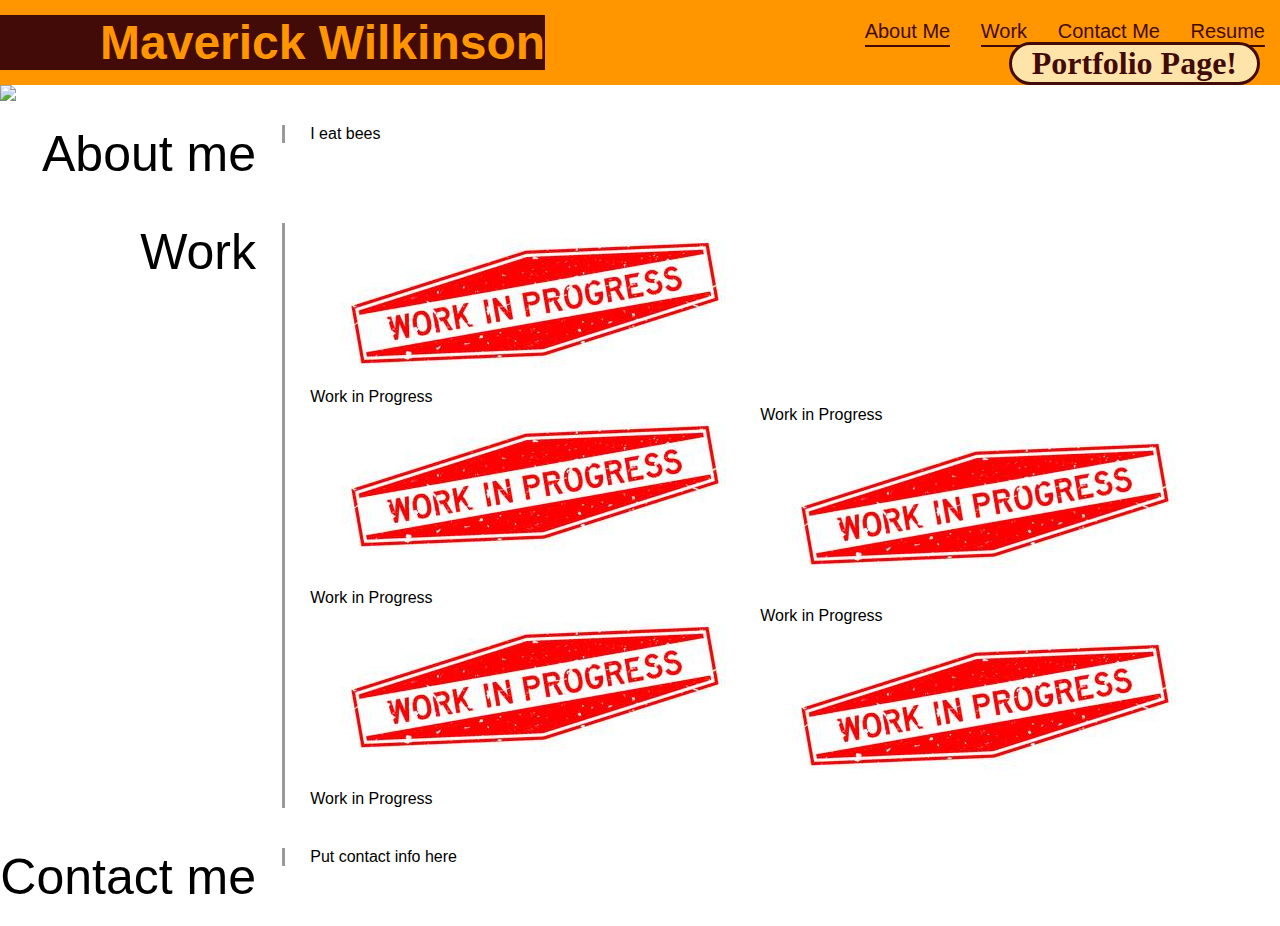
==== My_Portfolio/index.html @ 470791c2 "bfwhjkfnldmkjfnkrmlkmq;fekwjihvjw rnqk" ====
<!DOCTYPE html>
<html lang="en">
<head>
    <meta charset="UTF-8">
    <meta name="viewport" content="width=device-width, initial-scale=1.0">
    <link rel="stylesheet" href="./style.css">
    <title>Week Two Portfolio Assignment</title>
</head>
<body>
    <div class="header">
        <h1>Maverick Wilkinson</h1>
        <div>
            <ul>
                <li>
                    <a>About Me</a>
                </li>
                <li>
                    <a>Work</a>
                </li>
                <li>
                    <a>Contact Me</a>
                </li>
                <li>
                    <a>Resume</a>
                </li>
            </ul>
        </div>
    </div>
    <div class="image">
        <img src="Assets/Bees.png" id="bees">
        <h1 id="cool-subtitle">Portfolio Page!</h1>
    </div>
<div class="leftbox">
    About me
</div>
<div class="rightbox">
    <p>I eat bees</p> 
</div>
<div class="leftbox">
    Work
</div>

<div class="rightbox">

<div class = "rightbox2"><img src="Assets/WIP.jpg" alt="Work In Progress Image"> </div>
<div>Work in Progress</div>

    <div class = "leftbox3"> <img src="Assets/WIP.jpg" alt="Work In Progress Image">  </div>
    <div>Work in Progress</div>

    <div class = "rightbox3"> <img src="Assets/WIP.jpg" alt="Work In Progress Image">  </div>
    <div>Work in Progress</div>

    <div class = "leftbox3"> <img src="Assets/WIP.jpg" alt="Work In Progress Image">  </div>
    <div>Work in Progress</div>

    <div class = "rightbox3"> <img src="Assets/WIP.jpg" alt="Work In Progress Image">  </div>
    <div>Work in Progress</div>
    </div> 
</div>

<div class=leftbox>
    Contact me
</div>
<div class=rightbox>
    <p>Put contact info here</p>
</div>

</body>
</html>
---- My_Portfolio/style.css ----
*{
    box-sizing: border-box;
    padding: 0;
    margin: 0;
}

.header {
    font-family: 'Trebuchet MS', 'Lucida Sans Unicode', 'Lucida Grande', 'Lucida Sans', Arial, sans-serif;
    background-color: #FF9600;
    color: #FF9600;
    float: left;
    width: 100%;
    padding-top: 15px;
    padding-right: 15px;
    padding-bottom: 15px;
}
.header h1 {
    display: inline-block;
    font-size: 48px;
    background-color: #420B08;
    padding-left: 100px;
}


.header div {
    padding-top: 5px;
    padding-bottom: 5px;
    float: right;
    font-family: 'Gill Sans', 'Gill Sans MT', Calibri, 'Trebuchet MS', sans-serif;
    font-size: 20px;
}

.header div ul {
    list-style-type: none;
}

.header div ul li {
    display: inline-block;
    margin-left: 25px;
    cursor: pointer;
}
a {
    color: #420B08;
    border-bottom: solid;
    border-width: 2px;
    padding-bottom: 3px;
}

p {
    font-size: 16px;
}

.image {
    position: relative;
  }

#bees {
    width: 100%;
    float: inherit;
}
#cool-subtitle {
  position: absolute;
  bottom: 20px;
  right: 20px;
  background-color:#FFE4A9;
  color: #420B08;
  padding-left: 20px;
  padding-right: 20px;
  border-radius: 50px;
  border-bottom: #420B08;
  border-width: 3px;
  border-style: solid;
}

.rightbox{
    margin-top: 20px;
    margin-bottom: 20px;
    float: right;
    text-align: left;
    overflow: auto;
    height: 100%;
    width: 78%;
    font-family: 'Gill Sans', 'Gill Sans MT', Calibri, 'Trebuchet MS', sans-serif;
    padding-left: 2%;
    border-style: inset;
    border-top-width: 0px;
    border-bottom-width: 0px;
    border-left-width: 3px;
    border-right-width: 0px;
}

.leftbox{
    margin-top: 20px;
    margin-bottom: 20px;
    width: 20%;
    font-family: 'Gill Sans', 'Gill Sans MT', Calibri, 'Trebuchet MS', sans-serif;
    float: left;
    clear: both;
    text-align: right;
    font-size: 50px;
    overflow: auto;
    height: 100%;
    max-width: relative;
}
.rightbox2{
    position: relative;
    align-content: center;
}
.rightbox2 div{
    position: absolute;
    right: 2px;
    bottom: 2px;
}
.leftbox3{
 float: left;
}
.leftbox3 div{

}
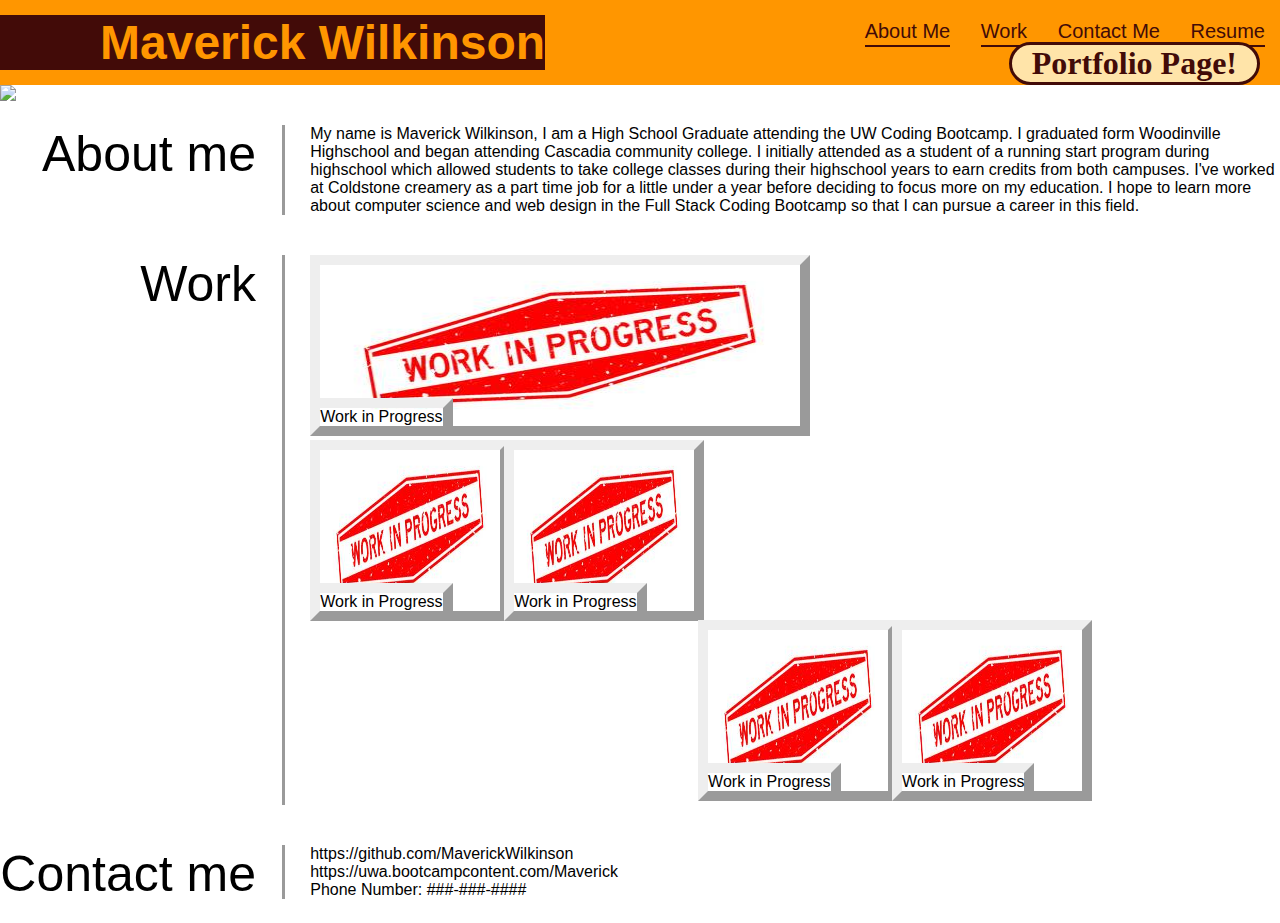
==== commit 357b0883: "mkmf" ====
--- a/My_Portfolio/index.html
+++ b/My_Portfolio/index.html
@@ -34,36 +34,49 @@
     About me
 </div>
 <div class="rightbox">
-    <p>I eat bees</p> 
+    <p>My name is Maverick Wilkinson, I am a High School Graduate attending the UW Coding Bootcamp. I graduated form Woodinville Highschool and began attending Cascadia community college. I initially attended as a student of a running start program during highschool which allowed students to take college classes during their highschool years to earn credits from both campuses. I've worked at Coldstone creamery as a part time job for a little under a year before deciding to focus more on my education. 
+        I hope to learn more about computer science and web design in the Full Stack Coding Bootcamp so that I can pursue a career in this field.</p> 
 </div>
 <div class="leftbox">
     Work
 </div>
 
 <div class="rightbox">
+<div class="container">
+    <div class = "rightbox2" ><h><img src="Assets/WIP.jpg" width = "500px" height = "181px" alt="Work In Progress Image" id="mainimage"></h>
+    <div>Work in Progress</div>
+    </div>
 
-<div class = "rightbox2"><img src="Assets/WIP.jpg" alt="Work In Progress Image"> </div>
-<div>Work in Progress</div>
+    <div class = "leftbox3"> <h><img src="Assets/WIP.jpg" width = "200" height="181" alt="Work In Progress Image" id="smallimages"></h>
+    <div>Work in Progress</div>
+    </div>
+    
+    <div class = "rightbox3"> <h><img src="Assets/WIP.jpg" width = "200" height="181" alt="Work In Progress Image" id="smallimages"></h>  
+    <div>Work in Progress</div>
+    </div>
 
-    <div class = "leftbox3"> <img src="Assets/WIP.jpg" alt="Work In Progress Image">  </div>
+    <br><br><br><br><br><br><br><br><br><br>
+    
+    <div class = "leftbox3"> <h><img src="Assets/WIP.jpg" width = "200" height="181" alt="Work In Progress Image" id="smallimages"></h>
     <div>Work in Progress</div>
-
-    <div class = "rightbox3"> <img src="Assets/WIP.jpg" alt="Work In Progress Image">  </div>
+    </div>
+    
+    <div class = "rightbox3"> <h><img src="Assets/WIP.jpg" width = "200" height="181" alt="Work In Progress Image" id="smallimages"></h>
     <div>Work in Progress</div>
-
-    <div class = "leftbox3"> <img src="Assets/WIP.jpg" alt="Work In Progress Image">  </div>
-    <div>Work in Progress</div>
-
-    <div class = "rightbox3"> <img src="Assets/WIP.jpg" alt="Work In Progress Image">  </div>
-    <div>Work in Progress</div>
-    </div> 
+    </div>
+</div>
 </div>
 
 <div class=leftbox>
     Contact me
 </div>
 <div class=rightbox>
-    <p>Put contact info here</p>
+    <l href="https://github.com/MaverickWilkinson"> https://github.com/MaverickWilkinson</l>
+    <br>
+    <l href="https://uwa.bootcampcontent.com/Maverick"> https://uwa.bootcampcontent.com/Maverick</l>
+    <br>
+    <l>Phone Number: ###-###-####</l>
+
 </div>
 
 </body>
--- a/My_Portfolio/style.css
+++ b/My_Portfolio/style.css
@@ -72,23 +72,6 @@
   border-style: solid;
 }
 
-.rightbox{
-    margin-top: 20px;
-    margin-bottom: 20px;
-    float: right;
-    text-align: left;
-    overflow: auto;
-    height: 100%;
-    width: 78%;
-    font-family: 'Gill Sans', 'Gill Sans MT', Calibri, 'Trebuchet MS', sans-serif;
-    padding-left: 2%;
-    border-style: inset;
-    border-top-width: 0px;
-    border-bottom-width: 0px;
-    border-left-width: 3px;
-    border-right-width: 0px;
-}
-
 .leftbox{
     margin-top: 20px;
     margin-bottom: 20px;
@@ -102,18 +85,85 @@
     height: 100%;
     max-width: relative;
 }
+
+.rightbox{
+    margin-top: 20px;
+    margin-bottom: 20px;
+    float: right;
+    text-align: left;
+    overflow: auto;
+    width: 78%;
+    font-family: 'Gill Sans', 'Gill Sans MT', Calibri, 'Trebuchet MS', sans-serif;
+    padding-left: 2%;
+    border-style: inset;
+    border-top-width: 0px;
+    border-bottom-width: 0px;
+    border-left-width: 3px;
+    border-right-width: 0px;
+}
+
+.container{
+    width: 100%;
+}
+
 .rightbox2{
     position: relative;
-    align-content: center;
+    overflow: auto;
 }
-.rightbox2 div{
+
+.rightbox2 div {
     position: absolute;
-    right: 2px;
-    bottom: 2px;
+    bottom: 4px;
+    left: 0px;
+    border-style: outset;
+    border-width: 10px;
 }
+
+
+#mainimage{
+    border-style: outset;
+    border-width: 10px;
+}
+
+
+
 .leftbox3{
  float: left;
-}
-.leftbox3 div{
+ position: relative;
+ max-width: 20%;
+overflow: auto;
 
 }
+
+.leftbox3 div{
+    position: absolute;
+    bottom: 4px;
+    left: 0px;
+    border-style: outset;
+    border-width: 10px;
+}
+
+#smallimages{
+    border-style: outset;
+    border-width: 10px;
+}
+
+h:hover{
+opacity: 50%;
+cursor:pointer;
+}
+
+
+.rightbox3{
+    position: relative;
+    width: 20%;
+    float: left;
+}
+
+.rightbox3 div {
+    position: absolute;
+    bottom: 4px;
+    left: 0px;
+    border-style: outset;
+    border-width: 10px;
+}
